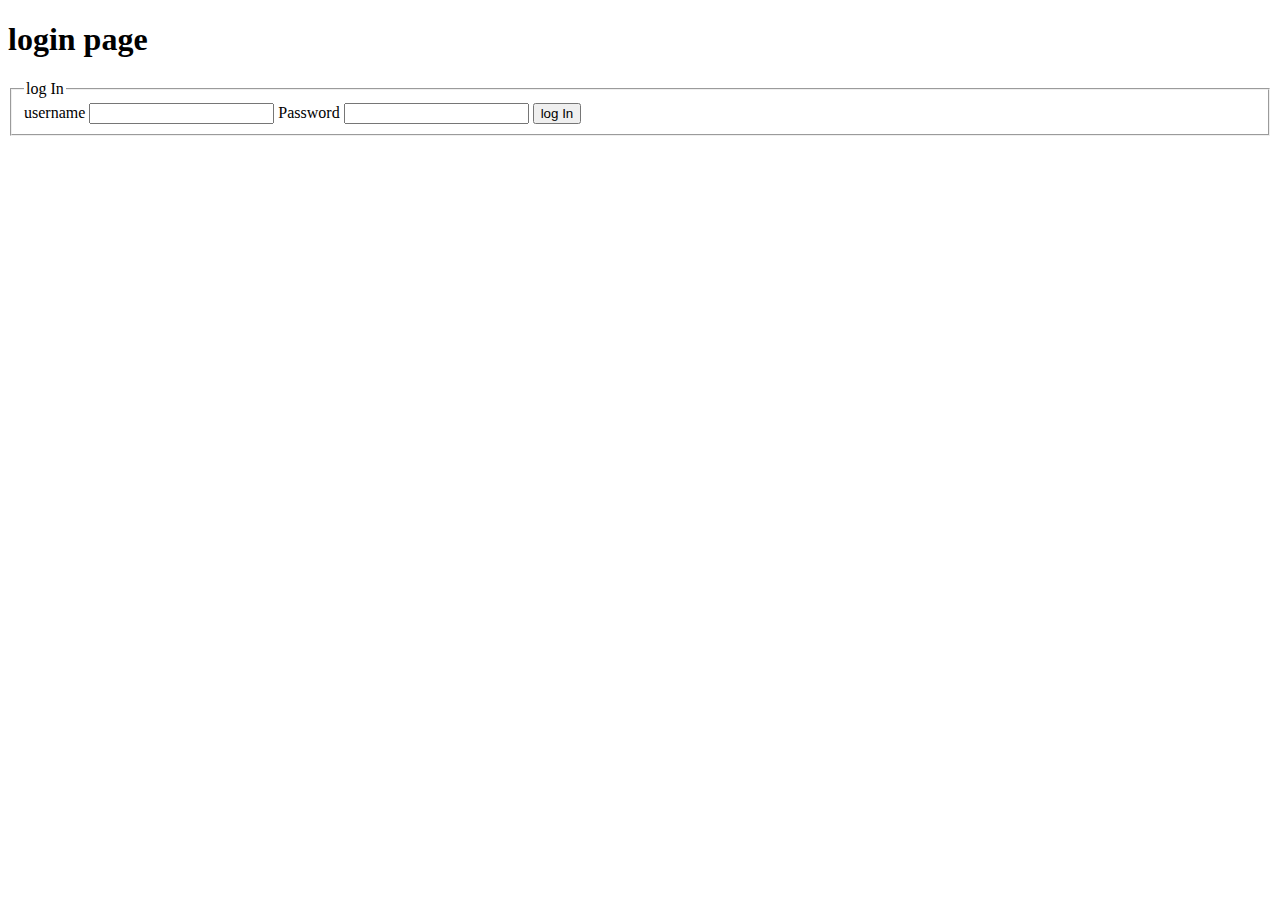
==== src/main/resources/templates/login.html @ b10dbb70 "lab16" ====
<!DOCTYPE html>
<html lang="en">
<head>
    <meta charset="UTF-8">
    <title>signup page</title>
    <link rel="stylesheet" href="styling.css" >
</head>
<body>

<h1>login page</h1>

<fieldset>
    <legend>log In </legend>
    <form action="/loginWithSecret" method="POST">
        <label for="username">username</label>
        <input type="text" name="username" id="username">

        <label for="password">Password</label>
        <input type="password" name="password" id="password">

        <input type="submit" value="log In">
    </form>
</fieldset>
</body>
</html>
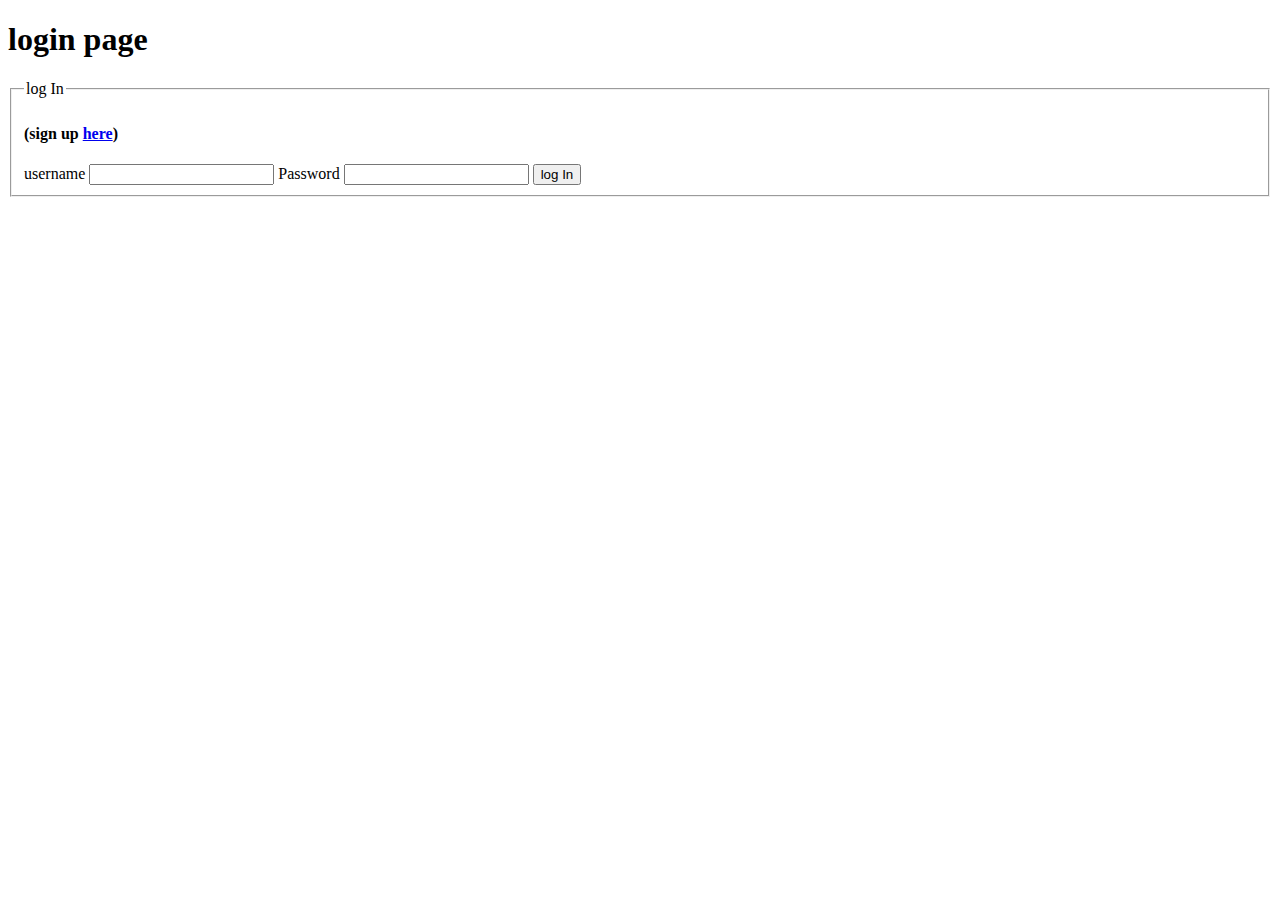
==== commit 19c25576: "Merge pull request #3 from ghofranjdaradkh/codefellows" ====
--- a/src/main/resources/templates/login.html
+++ b/src/main/resources/templates/login.html
@@ -11,7 +11,9 @@
 
 <fieldset>
     <legend>log In </legend>
-    <form action="/loginWithSecret" method="POST">
+
+    <h4>(sign up <a href="/signup">here</a>)</h4>
+    <form action="/perform_login" method="POST">
         <label for="username">username</label>
         <input type="text" name="username" id="username">
 
